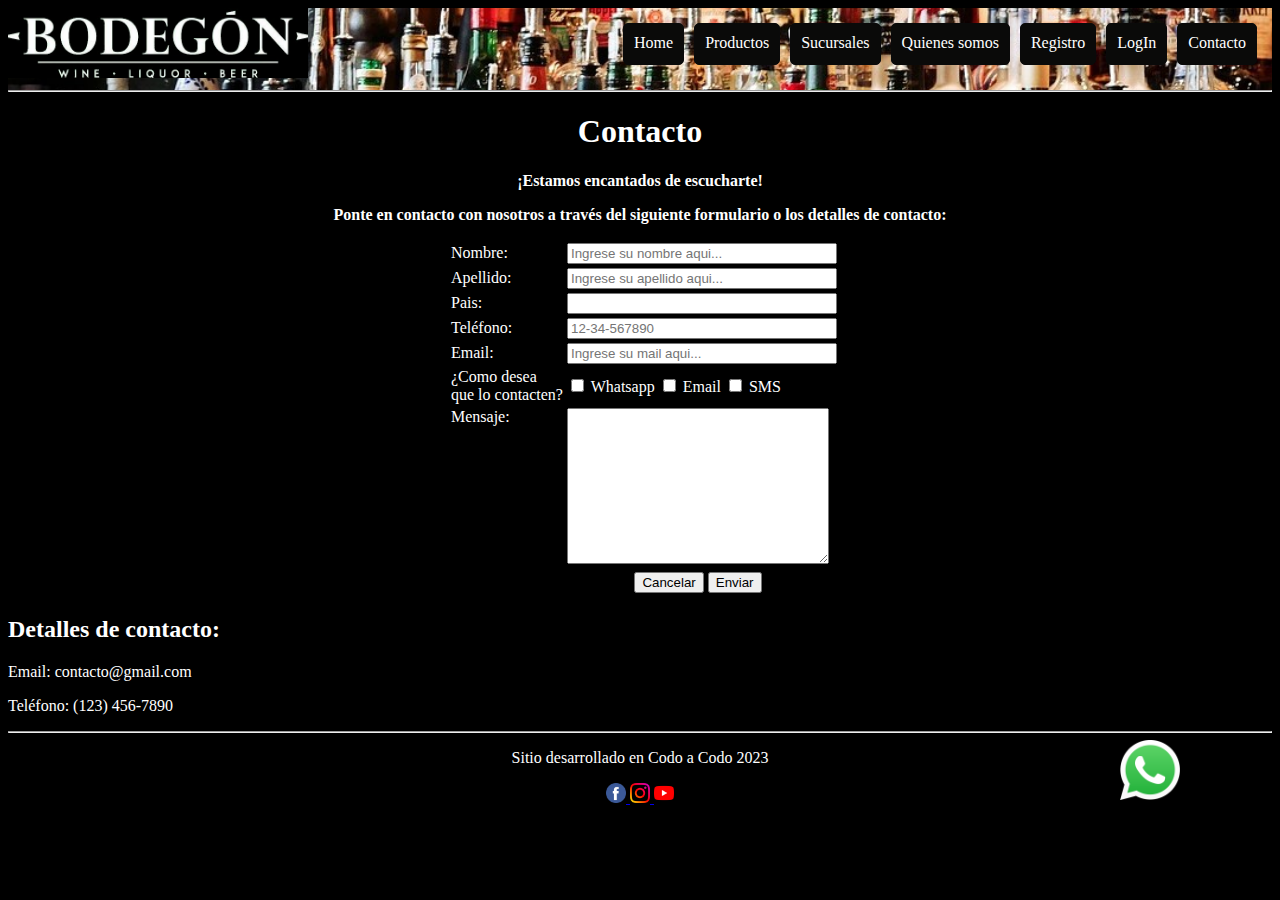
==== contacto.html @ 5ae017be "primer commit" ====
<!DOCTYPE html>
<html lang="en">

<head>
    <meta charset="UTF-8">
    <meta http-equiv="X-UA-Compatible" content="IE=edge">
    <meta name="viewport" content="width=device-width, initial-scale 1.0">
    <title>El Bodegón</title>
    <link rel="shortcut icon" href="./imagenes/botella-de-alcohol.png" type="image/x-icon">
    <link rel="stylesheet" href="./css/estilo.css">
    <link rel="stylesheet" href="https://cdnjs.cloudflare.com/ajax/libs/animate.css/4.1.1/animate.min.css">

</head>

<body>
    <header>
        <div class="menu">
            <div class="menu-logo">
                <a href="index.html"><img src="./imagenes/logos_pequeños/el-bodegon2.jpg" alt="logo" /></a>
            </div>
            <div class="menu-links">

                <a class="nav-link" href="index.html">Home</a>
                <a class="nav-link" href="productos.html">Productos</a>
                <a class="nav-link" href="sucursales.html">Sucursales</a>
                <a class="nav-link" href="quienessomos.html">Quienes somos</a>
                <a class="nav-link" href="registro.html">Registro</a>
                <a class="nav-link" href="login.html">LogIn</a>
                <a class="nav-link" href="contacto.html">Contacto</a>
            </div>
            <!-- <div>
                <p>lorem1</p>
            </div>-->
            <!-- <div>
              <input type="text">
            </div>  -->
        </div>

        <hr>
    </header>
    <main>
        <div align="center">
            <h1>Contacto</h1>
            <p> <b>¡Estamos encantados de escucharte! </b> </p>
            <p> <strong>Ponte en contacto con nosotros a través del siguiente formulario o los
                    detalles de contacto:</strong>
            </p>
        </div>

        <!-- Formulario de contacto -->
        <form action="show-data.html">
            <table align="center">
                <tr>
                    <td align="left">
                        <label for="nombre">Nombre:</label>
                    </td>
                    <td>
                        <input type="text" name="nombre" id="nombre" required placeholder="Ingrese su nombre aqui..."
                            style="width: 100%;">
                    </td>
                </tr>
                <tr>
                    <td align="left">
                        <label for="apellido">Apellido:</label>
                    </td>
                    <td>
                        <input type="text" name="apellido" id="apellido" required
                            placeholder="Ingrese su apellido aqui..." style="width: 100%;">
                    </td>
                </tr>
                <tr>
                    <td align="left">
                        <label for="pais">Pais:</label>
                    </td>
                    <td>
                        <input type="text" name="pais" id="pais" required style="width: 100%;">
                    </td>
                </tr>
                <tr>
                    <td align="left">
                        <label for="telefono">Teléfono:</label>
                    </td>
                    <td>
                        <input type="tel" name="telefono" id="telefono" pattern="[0-9]{2}-[0-9]{2}-[0-9]{6}"
                            placeholder="12-34-567890" required style="width: 100%;">
                    </td>
                </tr>
                <tr>
                    <td align="left">
                        <label for="email">Email:</label>
                    </td>
                    <td>
                        <input type="email" name="email" id="email" required placeholder="Ingrese su mail aqui..."
                            style="width: 100%;">
                    </td>
                </tr>
                <tr>
                    <td align="left">
                        <label for="forma_contacto">¿Como desea <br> que lo contacten?</label><br>
                    </td>


                    <td>
                        <input type="checkbox" name="forma_contacto" id="forma_contacto_whatsapp" value="Whatsapp">
                        <label for="forma_contacto_whatsapp">Whatsapp</label>
                        <input type="checkbox" name="forma_contacto" id="forma_contacto_email" value="Email"> <label
                            for="forma_contacto_email">Email</label>
                        <input type="checkbox" name="forma_contacto" id="forma_contacto_sms" value="SMS"> <label
                            for="forma_contacto_sms">SMS</label>
                    </td>
                </tr>
                <tr>
                    <td align="left" valign="top">
                        <label for="mensaje">Mensaje:</label>
                    </td>
                    <td>
                        <textarea id="mensaje" name="mensaje" cols="30" rows="10" required></textarea>
                    </td>
                </tr>
                <tr>

                    <td></td>
                    <td align="center">
                        <input type="reset" value="Cancelar">
                        <input type="submit" value="Enviar">
                    </td>
                </tr>
            </table>
        </form>

        <!-- <form action="show-data.html">
            <label for="nombre">Nombre:</label>
            <input type="text" id="nombre" name="nombre" required>
            <br>
            <label for="apellido">Apellido:</label>
            <input type="text" name="apellido" id="apellido" required>
            <br>
            <label for="pais">Pais:</label>
            <input type="text" name="pais" id="pais" required>
            <br>
            <label for="telefono">Teléfono:</label>
            <input type="tel" name="telefono" id="telefono" pattern="[0-9]{2}-[0-9]{2}-[0-9]{6}"
                placeholder="12-34-567890" required>
            <br>
            <label for="email">Email:</label>
            <input type="email" id="email" name="email" required>
            <br>
            <label for="forma_contacto">¿Como desea que lo contacten?</label><br>
            <input type="checkbox" name="forma_contacto" id="forma_contacto_whatsapp" value="Whatsapp"> <label
                for="forma_contacto_whatsapp">Whatsapp</label>
            <input type="checkbox" name="forma_contacto" id="forma_contacto_email" value="Email"> <label
                for="forma_contacto_email">Email</label>
            <input type="checkbox" name="forma_contacto" id="forma_contacto_sms" value="SMS"> <label
                for="forma_contacto_sms">SMS</label>
            <br>
            <label for="mensaje">Mensaje:</label>
            <br>
            <textarea id="mensaje" name="mensaje" cols="30" rows="10" required></textarea>

            <input type="submit" value="Enviar">
        </form> -->

        <!-- Información de contacto -->
        <h2>Detalles de contacto:</h2>
        <p>Email: contacto@gmail.com</p>
        <p>Teléfono: (123) 456-7890</p>
    </main>
    <div class="whatsapp">
        <a href="https://api.whatsapp.com/send?phone=005491124057855">
            <img id="tel" src="./imagenes/logos_pequeños/whatsapp.png" alt="whatsapp">
        </a>
    </div>
    <footer align="center">
        <hr>
        <p>Sitio desarrollado en Codo a Codo 2023</p>
        <nav>
            <a href="https://www.facebook.com/AnaMariaPolo/videos">
                <img width="20" src="./imagenes/logos_pequeños/facebook.png" alt="facebook">
            </a>
            <a href="https://www.instagram.com/anapolotv/">
                <img width="20" src="./imagenes/logos_pequeños/instagram.png" alt="instagram">
            </a>
            <a href="https://www.youtube.com/@CasoCerrado">
                <img width="20" src="./imagenes/logos_pequeños/youtube.png" alt="youtube">
            </a>

        </nav>
    </footer>
</body>

</html>
---- css/estilo.css ----
body {
    background-color: rgb(0, 0, 0);
    color: white;
    /* font-family: Arial, Helvetica, sans-serif; */
    font-family: 'Fuggles', cursive;
    font-family: 'Sedgwick Ave Display', cursive;
    font-family: 'Young Serif', serif;
}
header {
    background-image: url(../imagenes/alcoholic-beverage.jpg);
    background-repeat: no-repeat;
    background-size: cover;
    background-position: left;
}
.menu {
    justify-content: space-around;
    display: flex;
    justify-content: space-between;

}
.menu-logo img {
    width: 300px;
    height: 70px;
    opacity: 1;
}
.menu-links {
    margin: 10px;
    padding: 0px;
    display: flex;
}

/* a:link {
    color: red;
}

a:visited {
    color: blue;
}

a:active {
    background-color: green;
    color: white;
}

p::selection {
    background-color: salmon;
} */

.menu-links .nav-link {
    max-height: 20px;
    padding: 10px;
    background-color: rgb(10, 10, 9, 1);
    text-decoration: none;
    text-align: center;
    border: 1px solid rgb(10, 10, 10);
    margin: 5px;
    border-radius: 5px;
    color: white;
}
.nav-link:hover {
    background-color: gray;
    box-shadow: 0px 3px 10px 5px white;
    color: black;
    font-weight: bolder;
}

footer {
    color: white;
    text-align: center;

}
/* ESTILO DEL SLIDER-CARUSEL AUTOMATICO*/
.carusel {

    padding: 5px 20px 5px 20px;
    margin-top: 50px;
    background-color: rgb(23, 22, 22, 0.3);
}
#naranja2 {
    width: 50%;
    min-height: 500px;
    background-color: rgb(5, 5, 5);
    animation-name: carrousel;
    animation-duration: 20s;
    animation-timing-function: ease-out;
    animation-iteration-count: infinite;
    background-size: cover;
    margin-left: 400px;
}
@keyframes carrousel {
    0% {
        background-image: url(../imagenes/fondos/251677.jpg);
    }
    20% {
        background-image: url(../imagenes/fondos/wallpaper\ 5\ grados\ pc.png);
    }
    40% {
        background-image: url(../imagenes/fondos/251716.jpg);
    }
    60% {
        background-image: url(../imagenes/fondos/ron-un-buen-trago_0.jpg);
    }
    80% {
        background-image: url(../imagenes/fondos/3a3f0efbec67c7125221821bd94f3c68.jpeg);
    }
    100% {
        background-image: url(../imagenes/fondos/cerveza.jpg);
    }
}
/* ESTILO DEL SLIDER-CARUSEL AUTOMATICO TERMINA AQUI*/
/* ESTILO DEL SLIDER MANUAL*/
.container {
    margin: auto;
    background-color: rgb(5, 5, 5);
    width: 800px;
    padding: 10px;
}
ul,li {
    margin: 0;
    padding: 0;
    list-style: none;
}
ul.slider {
    position: relative;
    width: 800px;
    height: 300px;
    
}
ul.slider li {
    position: absolute;
    left: 0;
    top: 0;
    opacity: 0;
    width: inherit;
    height: inherit;
    background-color: rgb(8, 8, 6);
    transition: opacity .5s;
}
ul.slider li img {
    width: 100%;
    height: 300px;
    object-fit: cover;
}
ul.slider li:first-child {
    opacity: 1;
}
ul.slider li:target {
    opacity: 1;
}
.menu-slider {
    text-align: center;
    margin: 20px;
}
.menu-slider li {
    display: inline-block;
    text-align: center;
}
.menu-slider li a {
    display: inline-block;
    color: rgb(251, 250, 250);
    text-decoration: none;
    background-color: grey;
    padding: 10px;
    width: 20px;
    height: 20px;
    font-size: 20px;
    border-radius: 100%;
}
/* ESTILO DEL SLIDER MANUAL TERMINA AQUI*/

/* ESTILO DE LAS CARDS SOBRE EL FOOTER*/
.img-footer {
    display: flex;
    justify-content: space-around;

}
div.gallery {
    margin: 5px;
    border: 2px solid rgb(255, 255, 255);
    display: inline-block;
    justify-content: space-around;
}
div.gallery:hover {
    border: 1px solid #777;
}
div.gallery img {
    width: 100%;
    height: 300px;
}
div.desc {
    padding: 15px;
    text-align: center;
    font-style: italic;
    font-weight: 800;
    color: white;
}
/* ESTILO DE LAS CARDS SOBRE EL FOOTER TERMINA AQUI*/

/* ESTILO DEL WHATSAPP ICONO*/
#tel {
    width: 60px;
    position: fixed;
    bottom: 100px;
    right: 100px;
}
#tel:hover {
    animation: bounce;
    animation-duration: 2s;
}
/* ESTILO DEL WHATSAPP ICONO TERMINA AQUI*/

/* ESTILO DEL FORMULARIO DE REGISTRO*/
.division-formulario {
    background-color: rgba(23, 22, 22, 0.3);
    height: 700px;
    display: flex;
    justify-content: space-between;
    margin: 50px 80px;
}
.imagen-formulario {
    text-align: end;
    width: 40%;
    height: fit-content;
}
.imagen-formulario img {
    width: auto;
    height: 700px;
}
/* ESTILO DEL FORMULARIO DE REGISTRO TERMINA AQUI*/
.quienessomos{
    text-align: justify;
    background-color:  rgba(23, 22, 22, 0.3);
    /* height: 700px; */
    display: flex;
    justify-content: space-between;
    margin: 50px 80px;
}
section{
    width: 70%;
    padding: 20px;
}
section h2{
    text-align: center;
}

.productos {
    display: flex;
    flex-wrap: wrap;
    justify-content: space-between;
    padding: 30px;
}
.card{
    width: 15%;
    min-width: 300px;

    border: 2px solid red; 
    border-radius: 30px  0px 30px 0px;
    text-align: center;
    padding: 10px;
    background-color: rgba(173, 0, 0, 0.573);
    box-shadow: 0px 3px 10px 5px rgba(173, 0, 0, 1);
    font-weight: bolder;
    margin: 20px;
    display: flex;
    
}
.card img{
    width: 150px;
}

.boton-producto{
    background-color: rgb(0, 106, 245);
    color: rgb(221, 221, 221);
    border:  2px solid rgb(55, 0, 255); ;
    border-radius: 5px;
    text-align: center;
    text-decoration: none;
    padding: 3px;
    font-weight: normal;
    


}
.btn-primary {
    --bs-btn-color: #fff;
    --bs-btn-bg: #0d6efd;
    --bs-btn-border-color: #0d6efd;
    --bs-btn-hover-color: #fff;
    --bs-btn-hover-bg: #0b5ed7;
    --bs-btn-hover-border-color: #0a58ca;
    --bs-btn-focus-shadow-rgb: 49,132,253;
    --bs-btn-active-color: #fff;
    --bs-btn-active-bg: #0a58ca;
    --bs-btn-active-border-color: #0a53be;
    --bs-btn-active-shadow: inset 0 3px 5px rgba(0, 0, 0, 0.125);
    --bs-btn-disabled-color: #fff;
    --bs-btn-disabled-bg: #0d6efd;
    --bs-btn-disabled-border-color: #0d6efd;
}
#contenedorP{
    /*height: 1200px;*/
    display: flex;
    flex-direction: row;   /* column , row-reverse,  col-reverse*/
    flex-wrap: wrap;  /* nowrap wrap wrap-reverse*/
    justify-content: space-around ; /* center flex-start flex-end space-between (entre) space-around (alrededor)*/
    align-content: space-around;  /* center flex-end flex-start space-around space-between*/
}
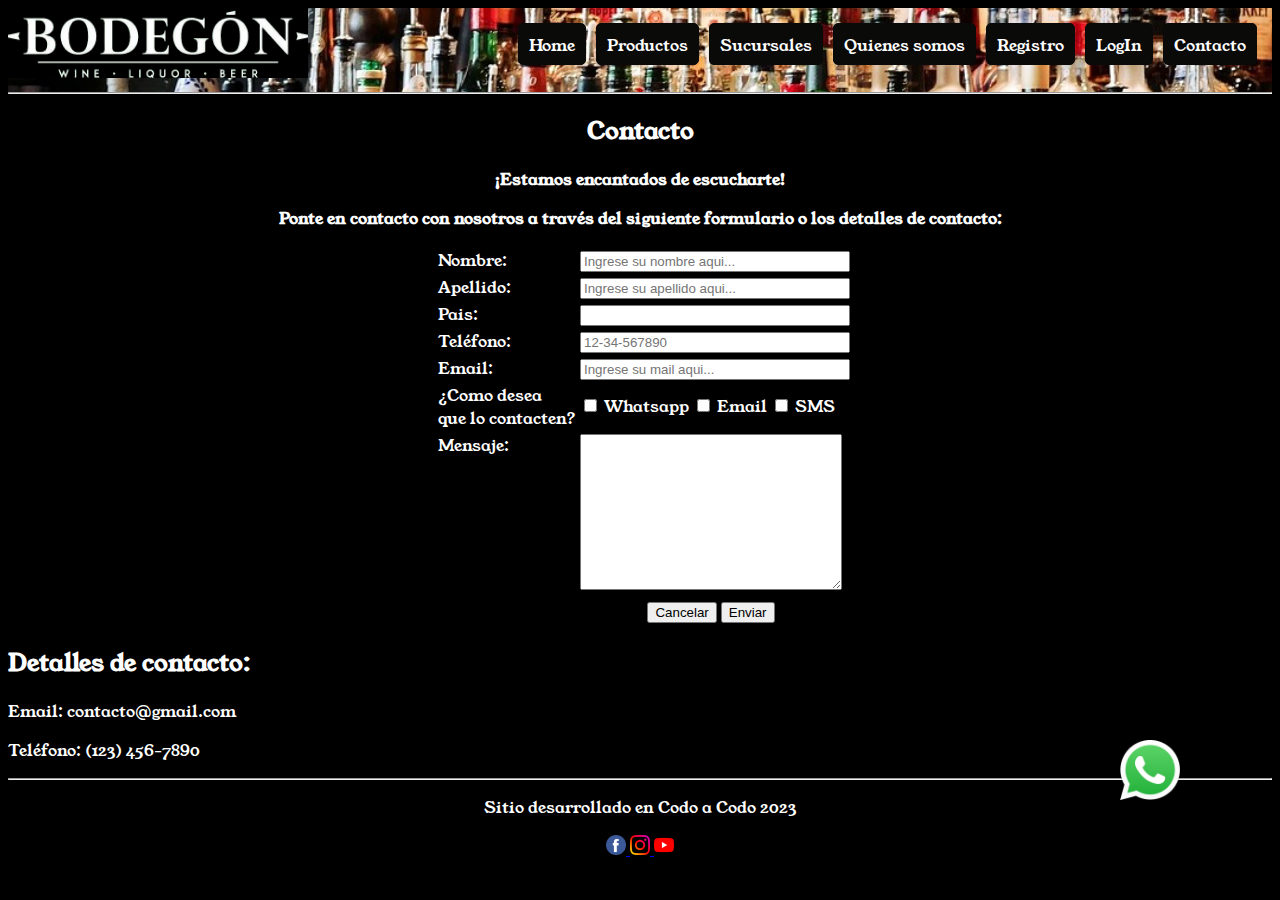
==== commit aec82695: "Segundo commit" ====
--- a/contacto.html
+++ b/contacto.html
@@ -9,6 +9,7 @@
     <link rel="shortcut icon" href="./imagenes/botella-de-alcohol.png" type="image/x-icon">
     <link rel="stylesheet" href="./css/estilo.css">
     <link rel="stylesheet" href="https://cdnjs.cloudflare.com/ajax/libs/animate.css/4.1.1/animate.min.css">
+    <link href="https://fonts.googleapis.com/css2?family=Fuggles&family=Sedgwick+Ave+Display&family=Young+Serif&display=swap" rel="stylesheet">
 
 </head>
 
@@ -40,7 +41,7 @@
     </header>
     <main>
         <div align="center">
-            <h1>Contacto</h1>
+            <h2>Contacto</h2>
             <p> <b>¡Estamos encantados de escucharte! </b> </p>
             <p> <strong>Ponte en contacto con nosotros a través del siguiente formulario o los
                     detalles de contacto:</strong>
@@ -166,7 +167,7 @@
         <p>Teléfono: (123) 456-7890</p>
     </main>
     <div class="whatsapp">
-        <a href="https://api.whatsapp.com/send?phone=005491124057855">
+        <a href="https://api.whatsapp.com/send?phone=005491111111111">
             <img id="tel" src="./imagenes/logos_pequeños/whatsapp.png" alt="whatsapp">
         </a>
     </div>
@@ -174,13 +175,13 @@
         <hr>
         <p>Sitio desarrollado en Codo a Codo 2023</p>
         <nav>
-            <a href="https://www.facebook.com/AnaMariaPolo/videos">
+            <a href="https://www.facebook.com">
                 <img width="20" src="./imagenes/logos_pequeños/facebook.png" alt="facebook">
             </a>
-            <a href="https://www.instagram.com/anapolotv/">
+            <a href="https://www.instagram.com">
                 <img width="20" src="./imagenes/logos_pequeños/instagram.png" alt="instagram">
             </a>
-            <a href="https://www.youtube.com/@CasoCerrado">
+            <a href="https://www.youtube.com">
                 <img width="20" src="./imagenes/logos_pequeños/youtube.png" alt="youtube">
             </a>
 
--- a/css/estilo.css
+++ b/css/estilo.css
@@ -11,6 +11,9 @@
     background-repeat: no-repeat;
     background-size: cover;
     background-position: left;
+}
+h2:hover {
+    color: #F8C471 ;
 }
 .menu {
     justify-content: space-around;
@@ -225,6 +228,12 @@
 .imagen-formulario img {
     width: auto;
     height: 700px;
+}
+input:hover {
+    background-color: #D6EAF8 ;
+}
+input:focus {
+    background-color: #FCF3CF  ;
 }
 /* ESTILO DEL FORMULARIO DE REGISTRO TERMINA AQUI*/
 .quienessomos{
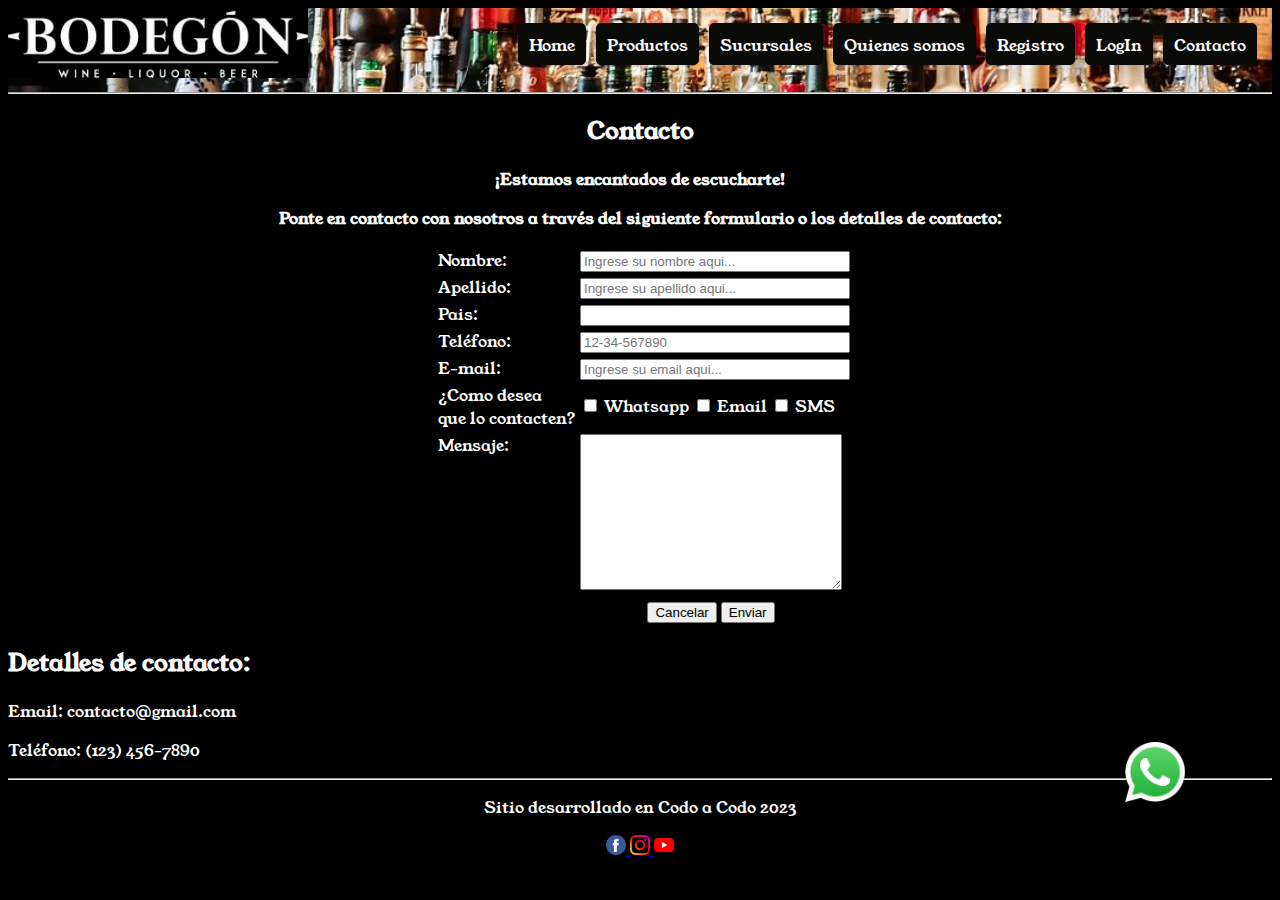
==== commit 2b017785: "Tercer commit cambio en animacion cards y whatsapp" ====
--- a/contacto.html
+++ b/contacto.html
@@ -9,6 +9,8 @@
     <link rel="shortcut icon" href="./imagenes/botella-de-alcohol.png" type="image/x-icon">
     <link rel="stylesheet" href="./css/estilo.css">
     <link rel="stylesheet" href="https://cdnjs.cloudflare.com/ajax/libs/animate.css/4.1.1/animate.min.css">
+    <link rel="preconnect" href="https://fonts.googleapis.com">
+    <link rel="preconnect" href="https://fonts.gstatic.com" crossorigin>
     <link href="https://fonts.googleapis.com/css2?family=Fuggles&family=Sedgwick+Ave+Display&family=Young+Serif&display=swap" rel="stylesheet">
 
 </head>
@@ -88,10 +90,10 @@
                 </tr>
                 <tr>
                     <td align="left">
-                        <label for="email">Email:</label>
+                        <label for="email">E-mail:</label>
                     </td>
                     <td>
-                        <input type="email" name="email" id="email" required placeholder="Ingrese su mail aqui..."
+                        <input type="email" name="email" id="email" required placeholder="Ingrese su email aqui..."
                             style="width: 100%;">
                     </td>
                 </tr>
@@ -167,9 +169,11 @@
         <p>Teléfono: (123) 456-7890</p>
     </main>
     <div class="whatsapp">
-        <a href="https://api.whatsapp.com/send?phone=005491111111111">
-            <img id="tel" src="./imagenes/logos_pequeños/whatsapp.png" alt="whatsapp">
-        </a>
+        <div class="aaa">
+            <a href="https://api.whatsapp.com/send?phone=005491111111111">
+                <img id="tel" src="./imagenes/logos_pequeños/whatsapp.png" alt="whatsapp">
+            </a>
+        </div>
     </div>
     <footer align="center">
         <hr>
--- a/css/estilo.css
+++ b/css/estilo.css
@@ -127,7 +127,7 @@
     position: relative;
     width: 800px;
     height: 300px;
-    
+
 }
 ul.slider li {
     position: absolute;
@@ -173,18 +173,39 @@
 
 /* ESTILO DE LAS CARDS SOBRE EL FOOTER*/
 .img-footer {
+    height: 380px;
     display: flex;
     justify-content: space-around;
-
+    margin: 5px;
+    padding: 5px;
+   
 }
 div.gallery {
-    margin: 5px;
+    margin: 7px;
     border: 2px solid rgb(255, 255, 255);
     display: inline-block;
     justify-content: space-around;
+   
 }
 div.gallery:hover {
-    border: 1px solid #777;
+    border: 2px solid #f4a52e;
+    animation: pulse-orange-outside 2s ;
+}
+@keyframes pulse-orange-outside {
+	0% {
+		transform: scale(1);
+		box-shadow: 0 0 0 0 rgb(255, 121, 63, 0.7);
+	}
+	
+	70% {
+		transform: scale(1);
+		box-shadow: 0 0 0 50px rgba(255, 121, 63, 0);
+	}
+	
+	100% {
+		transform: scale(1);
+		box-shadow: 0 0 0 0 rgba(255, 121, 63, 0);
+	}
 }
 div.gallery img {
     width: 100%;
@@ -200,15 +221,59 @@
 /* ESTILO DE LAS CARDS SOBRE EL FOOTER TERMINA AQUI*/
 
 /* ESTILO DEL WHATSAPP ICONO*/
+
 #tel {
-    width: 60px;
-    position: fixed;
+     width: 60px;
+}
+.whatsapp {
+    background: rgba(51, 217, 178, 0.3);
+    border-radius: 50%;
+	box-shadow: 0 0 0 0 rgba(51, 217, 178, 1);
+	animation: pulse-green 2s infinite;
+	width: 50px;
+	height: 50px;
+	align-items: center;
+    display: flex;
+    justify-content: center;
+    position: fixed; 
     bottom: 100px;
-    right: 100px;
-}
-#tel:hover {
-    animation: bounce;
-    animation-duration: 2s;
+    right: 100px; 
+}
+@keyframes pulse-green {
+	0% {
+		transform: scale(1);
+		box-shadow: 0 0 0 0 rgba(51, 217, 178, 0.7);
+	}
+	
+	70% {
+		transform: scale(1);
+		box-shadow: 0 0 0 50px rgba(51, 217, 178, 0);
+	}
+	
+	100% {
+		transform: scale(1);
+		box-shadow: 0 0 0 0 rgba(51, 217, 178, 0);
+	}
+}
+.whatsapp:hover {
+    background: rgba(255, 121, 63, 1);
+	animation: pulse-orange 2s infinite;
+}
+@keyframes pulse-orange {
+	0% {
+		transform: scale(1);
+		box-shadow: 0 0 0 0 rgb(255, 121, 63, 0.7);
+	}
+	
+	70% {
+		transform: scale(1);
+		box-shadow: 0 0 0 50px rgba(255, 121, 63, 0);
+	}
+	
+	100% {
+		transform: scale(1);
+		box-shadow: 0 0 0 0 rgba(255, 121, 63, 0.7);
+	}
 }
 /* ESTILO DEL WHATSAPP ICONO TERMINA AQUI*/
 
@@ -252,6 +317,7 @@
     text-align: center;
 }
 
+/*ESTILO DE PAGINA PRODUCTOS*/
 .productos {
     display: flex;
     flex-wrap: wrap;
@@ -261,8 +327,7 @@
 .card{
     width: 15%;
     min-width: 300px;
-
-    border: 2px solid red; 
+    border: 2px solid red;
     border-radius: 30px  0px 30px 0px;
     text-align: center;
     padding: 10px;
@@ -271,12 +336,33 @@
     font-weight: bolder;
     margin: 20px;
     display: flex;
-    
+
 }
 .card img{
     width: 150px;
 }
 
+div.card:hover {
+    border: 5px solid #f4a52e;
+    
+
+}
+@keyframes pulse-red-outside {
+	0% {
+		transform: scale(1);
+		box-shadow: 0 0 0 0 rgb(255, 82, 82, 0.7);
+	}
+	
+	70% {
+		transform: scale(1);
+		box-shadow: 0 0 0 50px rgba(255, 82, 82, 0);
+	}
+	
+	100% {
+		transform: scale(1);
+		box-shadow: 0 0 0 0 rgba(255, 82, 82, 0);
+	}
+}
 .boton-producto{
     background-color: rgb(0, 106, 245);
     color: rgb(221, 221, 221);
@@ -286,11 +372,11 @@
     text-decoration: none;
     padding: 3px;
     font-weight: normal;
-    
-
-
-}
-.btn-primary {
+
+
+
+}
+/* .btn-primary {
     --bs-btn-color: #fff;
     --bs-btn-bg: #0d6efd;
     --bs-btn-border-color: #0d6efd;
@@ -305,7 +391,7 @@
     --bs-btn-disabled-color: #fff;
     --bs-btn-disabled-bg: #0d6efd;
     --bs-btn-disabled-border-color: #0d6efd;
-}
+} */
 #contenedorP{
     /*height: 1200px;*/
     display: flex;
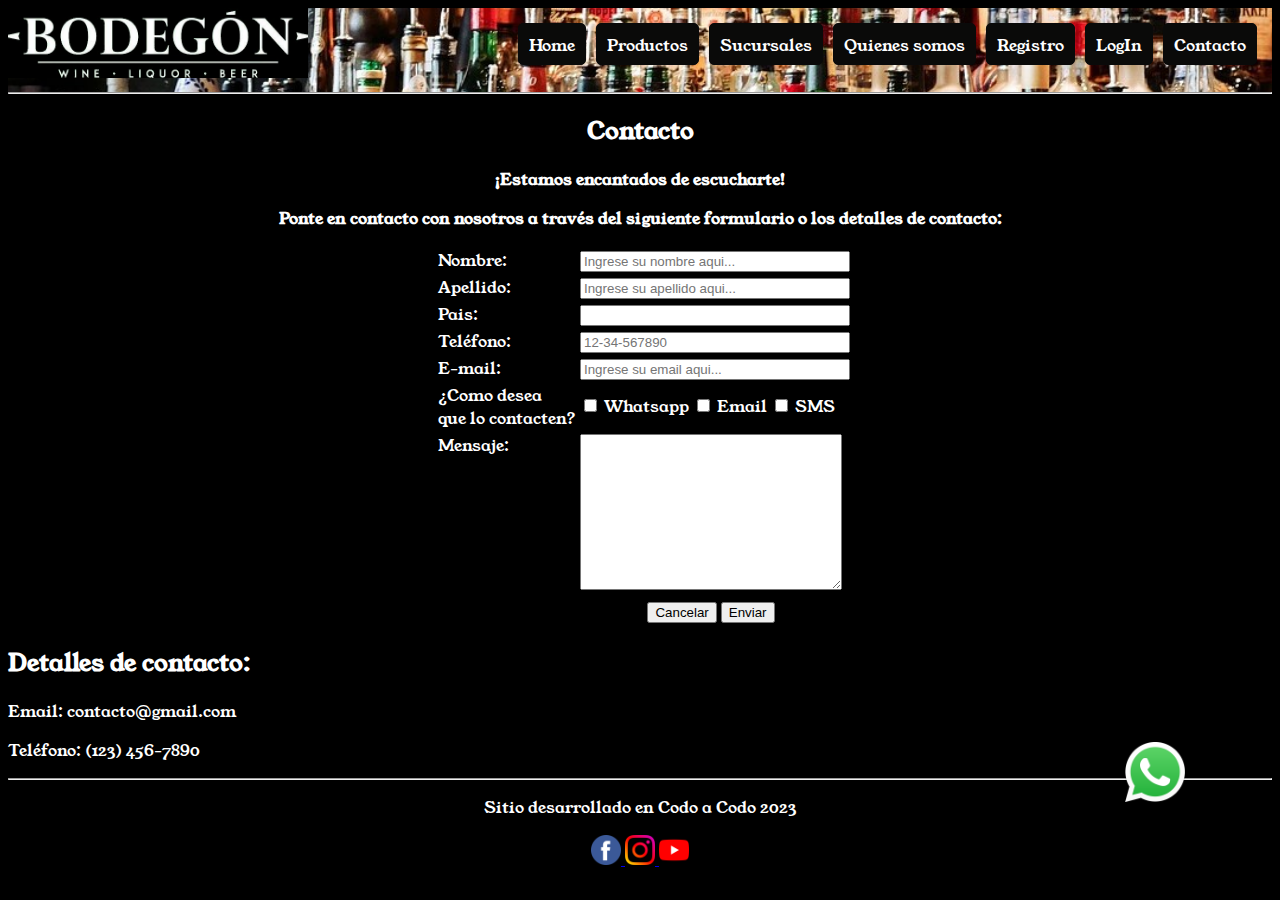
==== commit 343b3356: "cambios en slider automatico y cambio en imagenes productos destacados, se agregan propiedades de: v" ====
--- a/contacto.html
+++ b/contacto.html
@@ -180,13 +180,13 @@
         <p>Sitio desarrollado en Codo a Codo 2023</p>
         <nav>
             <a href="https://www.facebook.com">
-                <img width="20" src="./imagenes/logos_pequeños/facebook.png" alt="facebook">
+                <img  src="./imagenes/logos_pequeños/facebook.png" alt="facebook">
             </a>
             <a href="https://www.instagram.com">
-                <img width="20" src="./imagenes/logos_pequeños/instagram.png" alt="instagram">
+                <img  src="./imagenes/logos_pequeños/instagram.png" alt="instagram">
             </a>
             <a href="https://www.youtube.com">
-                <img width="20" src="./imagenes/logos_pequeños/youtube.png" alt="youtube">
+                <img  src="./imagenes/logos_pequeños/youtube.png" alt="youtube">
             </a>
 
         </nav>
--- a/css/estilo.css
+++ b/css/estilo.css
@@ -6,15 +6,14 @@
     font-family: 'Sedgwick Ave Display', cursive;
     font-family: 'Young Serif', serif;
 }
+
+/* ESTILO DEL HEADER-MENU*/
 header {
     background-image: url(../imagenes/alcoholic-beverage.jpg);
     background-repeat: no-repeat;
     background-size: cover;
     background-position: left;
 }
-h2:hover {
-    color: #F8C471 ;
-}
 .menu {
     justify-content: space-around;
     display: flex;
@@ -31,24 +30,6 @@
     padding: 0px;
     display: flex;
 }
-
-/* a:link {
-    color: red;
-}
-
-a:visited {
-    color: blue;
-}
-
-a:active {
-    background-color: green;
-    color: white;
-}
-
-p::selection {
-    background-color: salmon;
-} */
-
 .menu-links .nav-link {
     max-height: 20px;
     padding: 10px;
@@ -61,56 +42,87 @@
     color: white;
 }
 .nav-link:hover {
-    background-color: gray;
+    background-color: rgb (10,10,10);
     box-shadow: 0px 3px 10px 5px white;
-    color: black;
+    border: 1px solid wheat;
     font-weight: bolder;
 }
-
+.nav-link:visited {
+    color: wheat;
+} 
+.nav-link:active {
+    background-color: rgb(10, 10, 10, 0.8);
+}
+h2:hover {
+    color: #F8C471 ;
+}
+p::selection {
+    background-color: rgb(39, 36, 34);
+} 
+
+/* ESTILO DEL FOOTER*/
 footer {
     color: white;
     text-align: center;
 
 }
+footer img {
+    width: 30px;
+}
+
 /* ESTILO DEL SLIDER-CARUSEL AUTOMATICO*/
-.carusel {
-
-    padding: 5px 20px 5px 20px;
-    margin-top: 50px;
-    background-color: rgb(23, 22, 22, 0.3);
+div.carusel {
+    padding: 5px;
+    margin: 50px auto ;
+    background-color: rgba(23, 22, 22, 0.3);
+    display: flex; 
+    justify-content: center;
 }
 #naranja2 {
     width: 50%;
     min-height: 500px;
-    background-color: rgb(5, 5, 5);
+    background-color: rgb(5, 5, 5); 
     animation-name: carrousel;
     animation-duration: 20s;
     animation-timing-function: ease-out;
     animation-iteration-count: infinite;
     background-size: cover;
-    margin-left: 400px;
+    background-size: 100% 100%; 
+    background-repeat: no-repeat;
+ 
 }
 @keyframes carrousel {
     0% {
-        background-image: url(../imagenes/fondos/251677.jpg);
+        background-image: url(../imagenes/fondos/fondojacksdaniel.jpg);
     }
     20% {
-        background-image: url(../imagenes/fondos/wallpaper\ 5\ grados\ pc.png);
+        background-image: url(../imagenes/fondos/fondoregional5grados.png);
     }
     40% {
-        background-image: url(../imagenes/fondos/251716.jpg);
+        background-image: url(../imagenes/fondos/fondochivasregal.jpg);
     }
     60% {
-        background-image: url(../imagenes/fondos/ron-un-buen-trago_0.jpg);
+        background-image: url(../imagenes/fondos/fondoronvarios.jpg);
     }
     80% {
-        background-image: url(../imagenes/fondos/3a3f0efbec67c7125221821bd94f3c68.jpeg);
+        background-image: url(../imagenes/fondos/fondolicoresvarios.jpeg);
     }
     100% {
-        background-image: url(../imagenes/fondos/cerveza.jpg);
+        background-image: url(../imagenes/fondos/fondocervezaspolar.jpg);
     }
 }
 /* ESTILO DEL SLIDER-CARUSEL AUTOMATICO TERMINA AQUI*/
+
+/* ESTILO DEL BANNER*/
+.banner{
+    padding: 1px;
+    width: 100%;
+    display: flex;
+}
+.banner img{
+    width: 100%;
+}
+
 /* ESTILO DEL SLIDER MANUAL*/
 .container {
     margin: auto;
@@ -172,20 +184,19 @@
 /* ESTILO DEL SLIDER MANUAL TERMINA AQUI*/
 
 /* ESTILO DE LAS CARDS SOBRE EL FOOTER*/
-.img-footer {
+.productos-destacados {
     height: 380px;
     display: flex;
     justify-content: space-around;
-    margin: 5px;
+    margin: 50px auto;
     padding: 5px;
-   
+    background-color: rgb(23, 22, 22, 0.3);
 }
 div.gallery {
     margin: 7px;
     border: 2px solid rgb(255, 255, 255);
-    display: inline-block;
-    justify-content: space-around;
-   
+    width: 15%;
+    padding: 0px;
 }
 div.gallery:hover {
     border: 2px solid #f4a52e;
@@ -211,7 +222,7 @@
     width: 100%;
     height: 300px;
 }
-div.desc {
+div.nombreproducto {
     padding: 15px;
     text-align: center;
     font-style: italic;
@@ -221,7 +232,6 @@
 /* ESTILO DE LAS CARDS SOBRE EL FOOTER TERMINA AQUI*/
 
 /* ESTILO DEL WHATSAPP ICONO*/
-
 #tel {
      width: 60px;
 }
@@ -301,6 +311,8 @@
     background-color: #FCF3CF  ;
 }
 /* ESTILO DEL FORMULARIO DE REGISTRO TERMINA AQUI*/
+
+/*ESTILO DE PAGINA QUIENES SOMOS*/
 .quienessomos{
     text-align: justify;
     background-color:  rgba(23, 22, 22, 0.3);
@@ -336,16 +348,12 @@
     font-weight: bolder;
     margin: 20px;
     display: flex;
-
 }
 .card img{
     width: 150px;
 }
-
 div.card:hover {
     border: 5px solid #f4a52e;
-    
-
 }
 @keyframes pulse-red-outside {
 	0% {
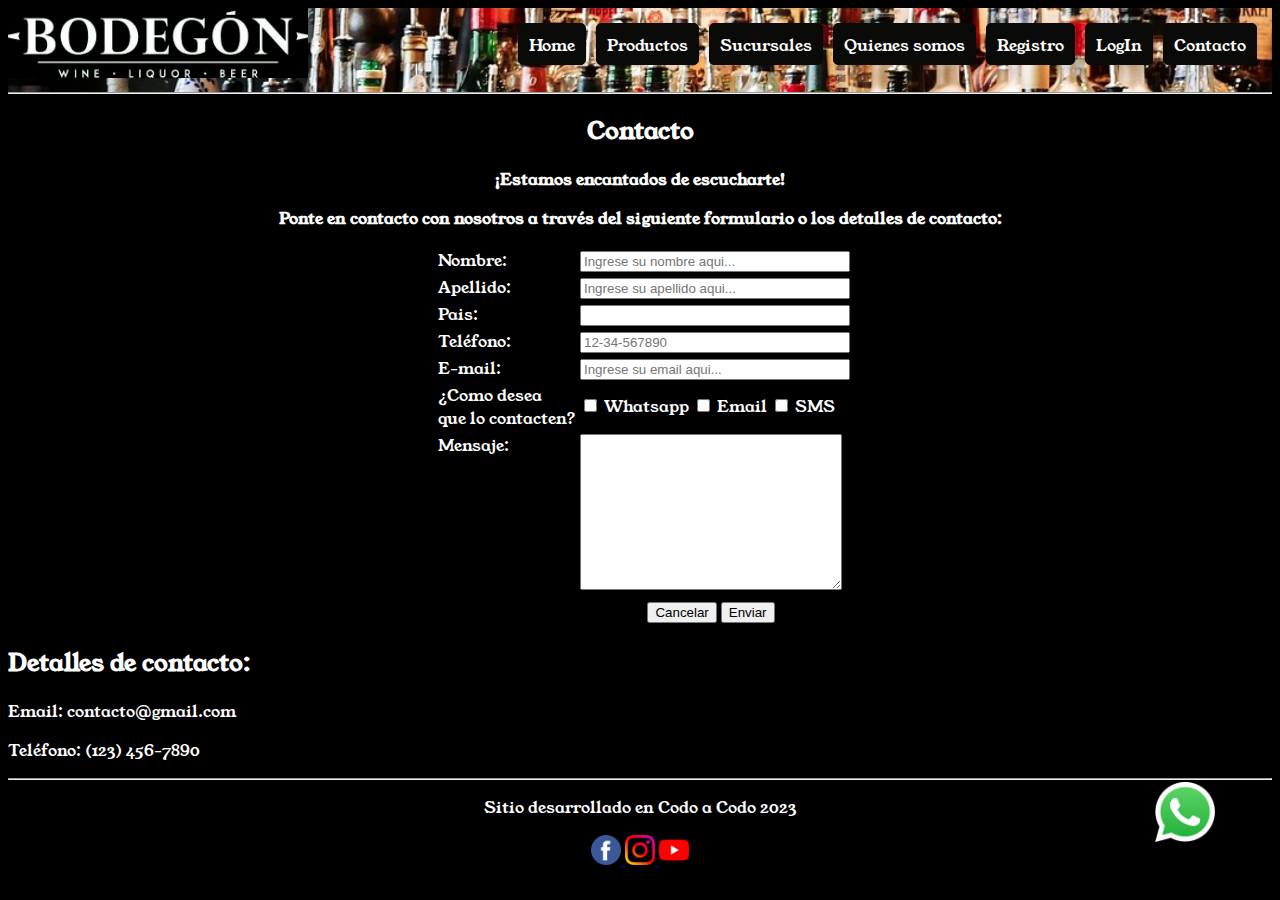
==== commit 8c195222: "pagina login" ====
--- a/contacto.html
+++ b/contacto.html
@@ -11,7 +11,9 @@
     <link rel="stylesheet" href="https://cdnjs.cloudflare.com/ajax/libs/animate.css/4.1.1/animate.min.css">
     <link rel="preconnect" href="https://fonts.googleapis.com">
     <link rel="preconnect" href="https://fonts.gstatic.com" crossorigin>
-    <link href="https://fonts.googleapis.com/css2?family=Fuggles&family=Sedgwick+Ave+Display&family=Young+Serif&display=swap" rel="stylesheet">
+    <link
+        href="https://fonts.googleapis.com/css2?family=Fuggles&family=Sedgwick+Ave+Display&family=Young+Serif&display=swap"
+        rel="stylesheet">
 
 </head>
 
@@ -175,18 +177,18 @@
             </a>
         </div>
     </div>
-    <footer align="center">
+    <footer>
         <hr>
         <p>Sitio desarrollado en Codo a Codo 2023</p>
         <nav>
             <a href="https://www.facebook.com">
-                <img  src="./imagenes/logos_pequeños/facebook.png" alt="facebook">
+                <img src="./imagenes/logos_pequeños/facebook.png" alt="facebook">
             </a>
             <a href="https://www.instagram.com">
-                <img  src="./imagenes/logos_pequeños/instagram.png" alt="instagram">
+                <img src="./imagenes/logos_pequeños/instagram.png" alt="instagram">
             </a>
             <a href="https://www.youtube.com">
-                <img  src="./imagenes/logos_pequeños/youtube.png" alt="youtube">
+                <img src="./imagenes/logos_pequeños/youtube.png" alt="youtube">
             </a>
 
         </nav>
--- a/css/estilo.css
+++ b/css/estilo.css
@@ -1,9 +1,6 @@
 body {
     background-color: rgb(0, 0, 0);
     color: white;
-    /* font-family: Arial, Helvetica, sans-serif; */
-    font-family: 'Fuggles', cursive;
-    font-family: 'Sedgwick Ave Display', cursive;
     font-family: 'Young Serif', serif;
 }
 
@@ -18,7 +15,6 @@
     justify-content: space-around;
     display: flex;
     justify-content: space-between;
-
 }
 .menu-logo img {
     width: 300px;
@@ -49,7 +45,7 @@
 }
 .nav-link:visited {
     color: wheat;
-} 
+}
 .nav-link:active {
     background-color: rgb(10, 10, 10, 0.8);
 }
@@ -58,13 +54,12 @@
 }
 p::selection {
     background-color: rgb(39, 36, 34);
-} 
+}
 
 /* ESTILO DEL FOOTER*/
 footer {
     color: white;
     text-align: center;
-
 }
 footer img {
     width: 30px;
@@ -75,21 +70,21 @@
     padding: 5px;
     margin: 50px auto ;
     background-color: rgba(23, 22, 22, 0.3);
-    display: flex; 
+    display: flex;
     justify-content: center;
 }
 #naranja2 {
     width: 50%;
     min-height: 500px;
-    background-color: rgb(5, 5, 5); 
+    background-color: rgb(5, 5, 5);
     animation-name: carrousel;
     animation-duration: 20s;
     animation-timing-function: ease-out;
     animation-iteration-count: infinite;
     background-size: cover;
-    background-size: 100% 100%; 
+    background-size: 100% 100%;
     background-repeat: no-repeat;
- 
+
 }
 @keyframes carrousel {
     0% {
@@ -207,12 +202,12 @@
 		transform: scale(1);
 		box-shadow: 0 0 0 0 rgb(255, 121, 63, 0.7);
 	}
-	
+
 	70% {
 		transform: scale(1);
 		box-shadow: 0 0 0 50px rgba(255, 121, 63, 0);
 	}
-	
+
 	100% {
 		transform: scale(1);
 		box-shadow: 0 0 0 0 rgba(255, 121, 63, 0);
@@ -245,21 +240,21 @@
 	align-items: center;
     display: flex;
     justify-content: center;
-    position: fixed; 
-    bottom: 100px;
-    right: 100px; 
+    position: fixed;
+    bottom: 60px;
+    right: 70px;
 }
 @keyframes pulse-green {
 	0% {
 		transform: scale(1);
 		box-shadow: 0 0 0 0 rgba(51, 217, 178, 0.7);
 	}
-	
+
 	70% {
 		transform: scale(1);
 		box-shadow: 0 0 0 50px rgba(51, 217, 178, 0);
 	}
-	
+
 	100% {
 		transform: scale(1);
 		box-shadow: 0 0 0 0 rgba(51, 217, 178, 0);
@@ -274,12 +269,12 @@
 		transform: scale(1);
 		box-shadow: 0 0 0 0 rgb(255, 121, 63, 0.7);
 	}
-	
+
 	70% {
 		transform: scale(1);
 		box-shadow: 0 0 0 50px rgba(255, 121, 63, 0);
 	}
-	
+
 	100% {
 		transform: scale(1);
 		box-shadow: 0 0 0 0 rgba(255, 121, 63, 0.7);
@@ -360,12 +355,12 @@
 		transform: scale(1);
 		box-shadow: 0 0 0 0 rgb(255, 82, 82, 0.7);
 	}
-	
+
 	70% {
 		transform: scale(1);
 		box-shadow: 0 0 0 50px rgba(255, 82, 82, 0);
 	}
-	
+
 	100% {
 		transform: scale(1);
 		box-shadow: 0 0 0 0 rgba(255, 82, 82, 0);
@@ -408,3 +403,86 @@
     justify-content: space-around ; /* center flex-start flex-end space-between (entre) space-around (alrededor)*/
     align-content: space-around;  /* center flex-end flex-start space-around space-between*/
 }
+/*ESTILO DE PAGINA SUCURSALES*/
+.sucursales{
+    width: 100%;
+    display: inline-flex;
+    text-align: center;
+    margin: 10px 0px;
+}
+.sucursales img{
+    width: 500px ;
+    height: 400px;
+}
+.sucursales iframe {
+    width: 500px ;
+    height: 400px;
+}
+.sucursales p{
+    font-style: normal;
+}
+/*ESTILO DE PAGINA LOGIN*/
+.login{
+    background-color: rgb(22, 23, 23, 0.8);
+    border-radius: 30px;
+    width: 30%;
+    height: 630px;
+    display: block;
+    text-align: center;
+    padding: 30px;
+    margin: 5px 15px;
+}
+.login img {
+    width: 100px;
+    height: 100px;
+    background-color: rgb(164, 160, 160, 0.8);
+    border-radius: 50px;
+    margin: 10px;
+}
+.login .form-login{
+    background-color: black;
+    margin: 40px 5px;
+    padding: 30px;
+    height: 50%;
+    display: grid;
+    border-radius: 25px;
+    font-size: 20px;
+    text-align: left;
+}
+.login .form-input {
+    height: 50px;
+    border-radius: 32px;
+    text-align: center;
+    font-size: 17px;
+    margin: 5px;
+    font-family: 'Young Serif', serif;
+}
+.login .boton-acceso {
+    height: 50px;
+    border-radius: 32px;
+    font-weight: bold;
+    font-family: 'Young Serif', serif;
+    background-color: rgb(234, 186, 81);
+}
+.login .boton-acceso:hover{
+    background-color: #f4a52e;
+}
+.paginalogin{
+    width: 100%;
+    height: 680px;
+    display: inline-flex;
+    flex-direction: column-reverse;
+    flex-wrap: wrap;
+    justify-content: space-around;
+    align-content: flex-end;
+}
+.paginalogin .picture{
+    width: 40%;
+    height: 670px;
+    margin-right: 50px;
+    background-color: black;
+}
+.paginalogin .picture img{
+    width: 100%;
+    height: 660px;
+}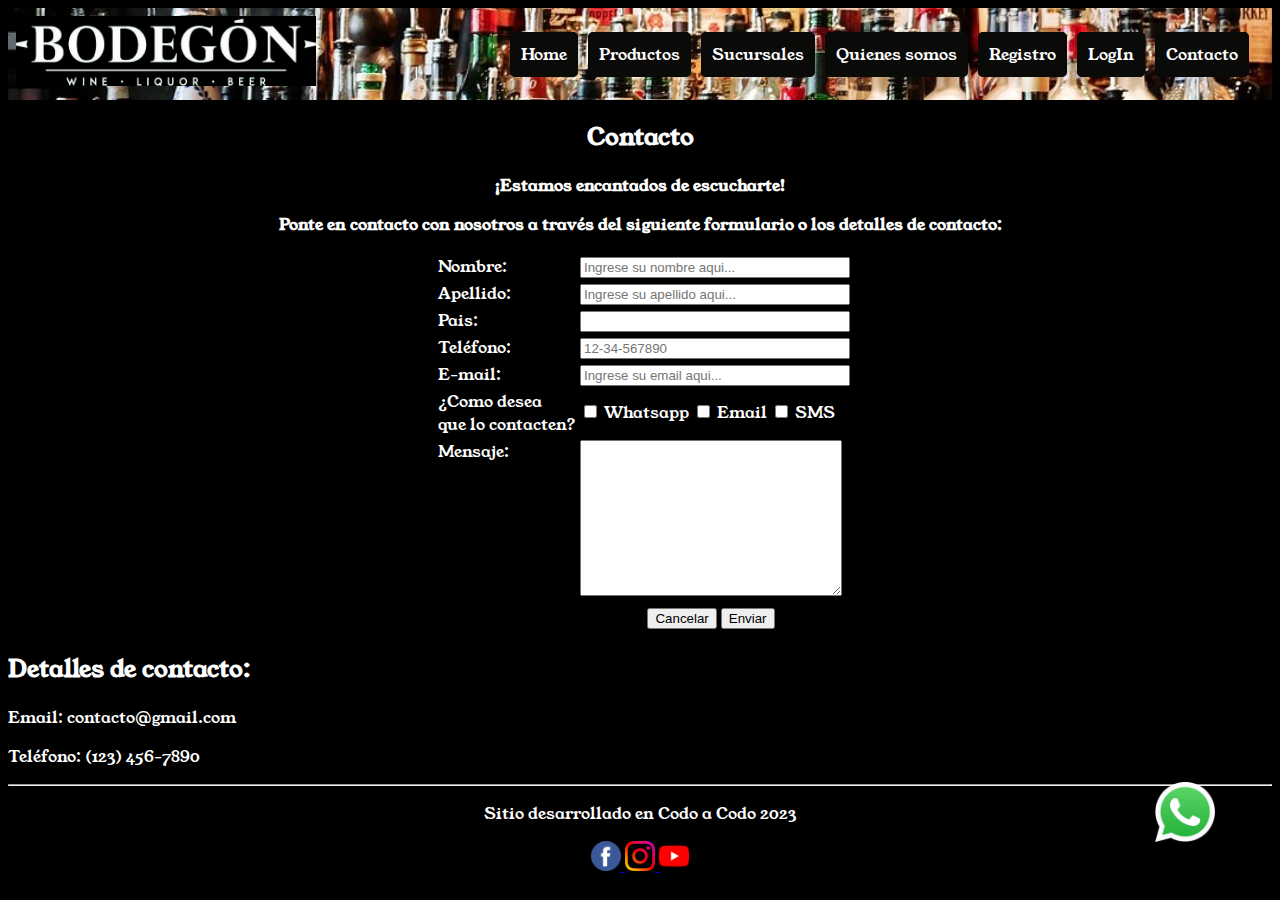
==== commit 9a4377ac: "Menú Implementación menú hamburguesa en todas las paginas" ====
--- a/contacto.html
+++ b/contacto.html
@@ -18,31 +18,26 @@
 </head>
 
 <body>
+
     <header>
-        <div class="menu">
-            <div class="menu-logo">
-                <a href="index.html"><img src="./imagenes/logos_pequeños/el-bodegon2.jpg" alt="logo" /></a>
-            </div>
-            <div class="menu-links">
+        <div class="menu-logo">
+            <a href="index.html"><img src="./imagenes/logos_pequeños/el-bodegon2.jpg" alt="logo" /></a>
+        </div>
+        <button class="abrir-menu" id="abrir"><img src="imagenes/logos_pequeños/menu.png" alt=""></button>
+        <nav class="nav menu-links " id="nav">
+            <button class="cerrar-menu" id="cerrar"><img src="imagenes/logos_pequeños/cerrar.png" alt=""></button>
+            <ul class="nav-list">
+                <li><a class="nav-link" href="index.html">Home</a></li>
+                <li><a class="nav-link" href="productos.html">Productos</a></li>
+                <li><a class="nav-link" href="sucursales.html">Sucursales</a></li>
+                <li><a class="nav-link" href="quienessomos.html">Quienes somos</a></li>
+                <li><a class="nav-link" href="registro.html">Registro</a></li>
+                <li><a class="nav-link" href="login.html">LogIn</a></li>
+                <li><a class="nav-link" href="contacto.html">Contacto</a></li>
+            </ul>
+        </nav>
+    </header>
 
-                <a class="nav-link" href="index.html">Home</a>
-                <a class="nav-link" href="productos.html">Productos</a>
-                <a class="nav-link" href="sucursales.html">Sucursales</a>
-                <a class="nav-link" href="quienessomos.html">Quienes somos</a>
-                <a class="nav-link" href="registro.html">Registro</a>
-                <a class="nav-link" href="login.html">LogIn</a>
-                <a class="nav-link" href="contacto.html">Contacto</a>
-            </div>
-            <!-- <div>
-                <p>lorem1</p>
-            </div>-->
-            <!-- <div>
-              <input type="text">
-            </div>  -->
-        </div>
-
-        <hr>
-    </header>
     <main>
         <div align="center">
             <h2>Contacto</h2>
@@ -133,38 +128,6 @@
             </table>
         </form>
 
-        <!-- <form action="show-data.html">
-            <label for="nombre">Nombre:</label>
-            <input type="text" id="nombre" name="nombre" required>
-            <br>
-            <label for="apellido">Apellido:</label>
-            <input type="text" name="apellido" id="apellido" required>
-            <br>
-            <label for="pais">Pais:</label>
-            <input type="text" name="pais" id="pais" required>
-            <br>
-            <label for="telefono">Teléfono:</label>
-            <input type="tel" name="telefono" id="telefono" pattern="[0-9]{2}-[0-9]{2}-[0-9]{6}"
-                placeholder="12-34-567890" required>
-            <br>
-            <label for="email">Email:</label>
-            <input type="email" id="email" name="email" required>
-            <br>
-            <label for="forma_contacto">¿Como desea que lo contacten?</label><br>
-            <input type="checkbox" name="forma_contacto" id="forma_contacto_whatsapp" value="Whatsapp"> <label
-                for="forma_contacto_whatsapp">Whatsapp</label>
-            <input type="checkbox" name="forma_contacto" id="forma_contacto_email" value="Email"> <label
-                for="forma_contacto_email">Email</label>
-            <input type="checkbox" name="forma_contacto" id="forma_contacto_sms" value="SMS"> <label
-                for="forma_contacto_sms">SMS</label>
-            <br>
-            <label for="mensaje">Mensaje:</label>
-            <br>
-            <textarea id="mensaje" name="mensaje" cols="30" rows="10" required></textarea>
-
-            <input type="submit" value="Enviar">
-        </form> -->
-
         <!-- Información de contacto -->
         <h2>Detalles de contacto:</h2>
         <p>Email: contacto@gmail.com</p>
@@ -190,9 +153,10 @@
             <a href="https://www.youtube.com">
                 <img src="./imagenes/logos_pequeños/youtube.png" alt="youtube">
             </a>
-
         </nav>
     </footer>
+    <script src="js/main.js"></script>
+    <script src="js/encabezado.js"></script>
 </body>
 
 </html>--- a/css/estilo.css
+++ b/css/estilo.css
@@ -2,35 +2,45 @@
     background-color: rgb(0, 0, 0);
     color: white;
     font-family: 'Young Serif', serif;
+    box-sizing: border-box;
+    
 }
 
 /* ESTILO DEL HEADER-MENU*/
 header {
+    display: flex;
+    align-items: center;
+    justify-content: space-between;
+    padding: 0.5rem;
     background-image: url(../imagenes/alcoholic-beverage.jpg);
     background-repeat: no-repeat;
     background-size: cover;
     background-position: left;
 }
 .menu {
-    justify-content: space-around;
+    
     display: flex;
     justify-content: space-between;
 }
 .menu-logo img {
+    
     width: 300px;
     height: 70px;
     opacity: 1;
+    
 }
 .menu-links {
     margin: 10px;
     padding: 0px;
     display: flex;
 }
-.menu-links .nav-link {
+.menu-links .nav-link {    
     max-height: 20px;
     padding: 10px;
     background-color: rgb(10, 10, 9, 1);
     text-decoration: none;
+    text-wrap: nowrap;
+    text-overflow: ellipsis;
     text-align: center;
     border: 1px solid rgb(10, 10, 10);
     margin: 5px;
@@ -65,8 +75,8 @@
     width: 30px;
 }
 
-/* ESTILO DEL SLIDER-CARUSEL AUTOMATICO*/
-div.carusel {
+/* ESTILO DEL SLIDER-CARROUSEL AUTOMATICO*/
+div.carrousel {
     padding: 5px;
     margin: 50px auto ;
     background-color: rgba(23, 22, 22, 0.3);
@@ -86,6 +96,7 @@
     background-repeat: no-repeat;
 
 }
+
 @keyframes carrousel {
     0% {
         background-image: url(../imagenes/fondos/fondojacksdaniel.jpg);
@@ -106,6 +117,7 @@
         background-image: url(../imagenes/fondos/fondocervezaspolar.jpg);
     }
 }
+
 /* ESTILO DEL SLIDER-CARUSEL AUTOMATICO TERMINA AQUI*/
 
 /* ESTILO DEL BANNER*/
@@ -182,6 +194,7 @@
 .productos-destacados {
     height: 380px;
     display: flex;
+    flex-wrap: wrap;
     justify-content: space-around;
     margin: 50px auto;
     padding: 5px;
@@ -191,12 +204,21 @@
     margin: 7px;
     border: 2px solid rgb(255, 255, 255);
     width: 15%;
+    text-align: center;
     padding: 0px;
+    
 }
 div.gallery:hover {
     border: 2px solid #f4a52e;
     animation: pulse-orange-outside 2s ;
 }
+
+@media (max-width: 900px){
+    .productos-destacados{
+        flex-direction: column;
+    }
+}
+
 @keyframes pulse-orange-outside {
 	0% {
 		transform: scale(1);
@@ -475,6 +497,7 @@
     flex-wrap: wrap;
     justify-content: space-around;
     align-content: flex-end;
+    margin: 20px;
 }
 .paginalogin .picture{
     width: 40%;
@@ -485,4 +508,72 @@
 .paginalogin .picture img{
     width: 100%;
     height: 660px;
+}
+
+.abrir-menu{
+    display: none;
+    
+}
+
+.cerrar-menu{
+    display: none;
+}
+
+.nav-list{
+    list-style-type: none;
+    display: flex;
+}
+.nav-list li a{
+    text-decoration: none;
+    padding: 5px;
+    background-color: rgb(10, 10, 9, 1);
+    border: 1px solid rgb(10, 10, 10);
+    border-radius: 5px;
+    color: white;
+
+}
+
+/*MENU RESPONSIVO*/
+
+@media screen and (max-width: 1100px ) {
+    .abrir-menu, .cerrar-menu{
+        display: block;
+        border: 0;
+        cursor: pointer;
+    }
+    
+    
+    .nav{
+        opacity: 0;
+        visibility: hidden;
+    }
+    
+    .nav{
+        display: flex;
+        flex-direction: column;
+        position: absolute;
+        align-items: end;
+        gap: 1rem;
+        position: absolute;
+        top: 0;
+        right: 0;
+        bottom: 0;
+        background-color: rgba(0, 0, 0, 0.897);
+        padding: 2rem;
+        box-shadow: 0 0 0 100vmax rgba(41, 41, 44, 0.603);
+        
+    }
+    .nav.visible{
+        opacity: 1;
+        visibility: visible;
+    }
+
+    .nav-list{
+        flex-direction: column;
+        align-items: center;
+        gap: 2rem;
+    }
+    .nav-list li a{
+        color: #D6EAF8;
+    }
 }